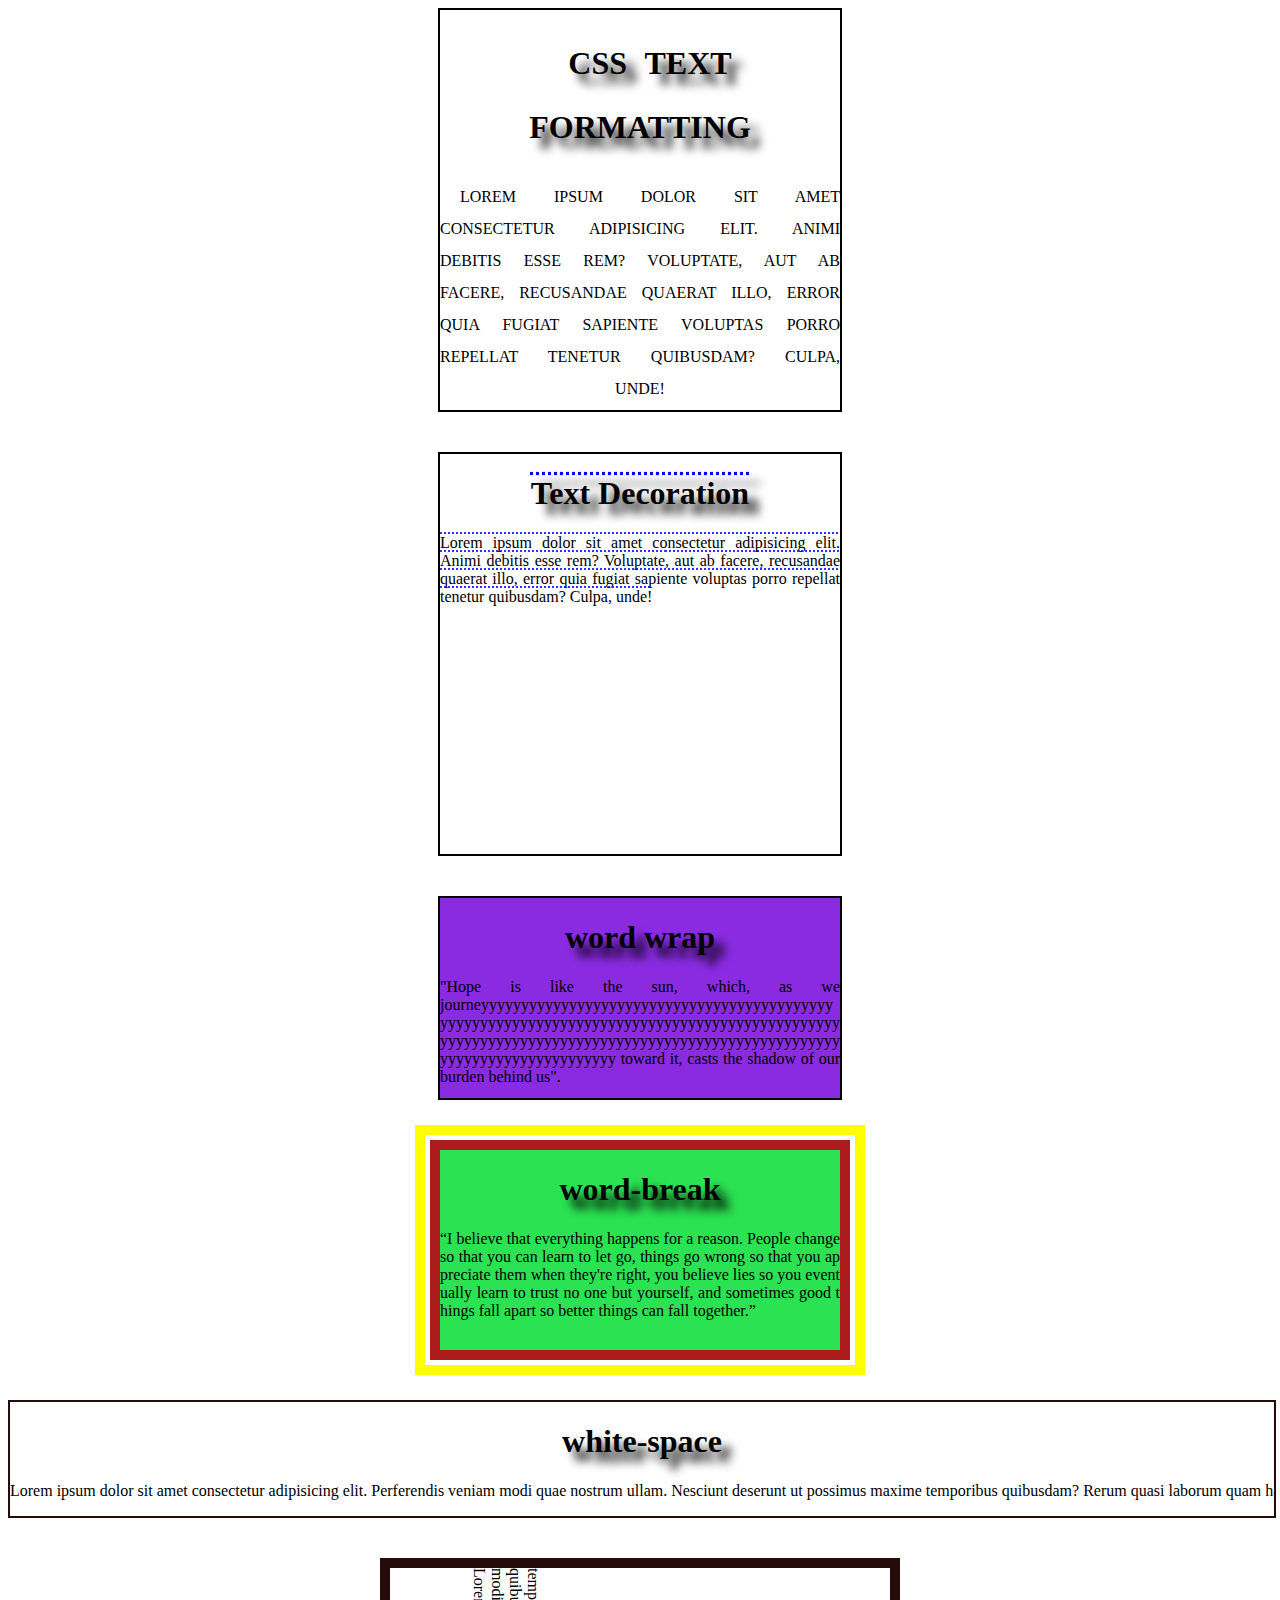
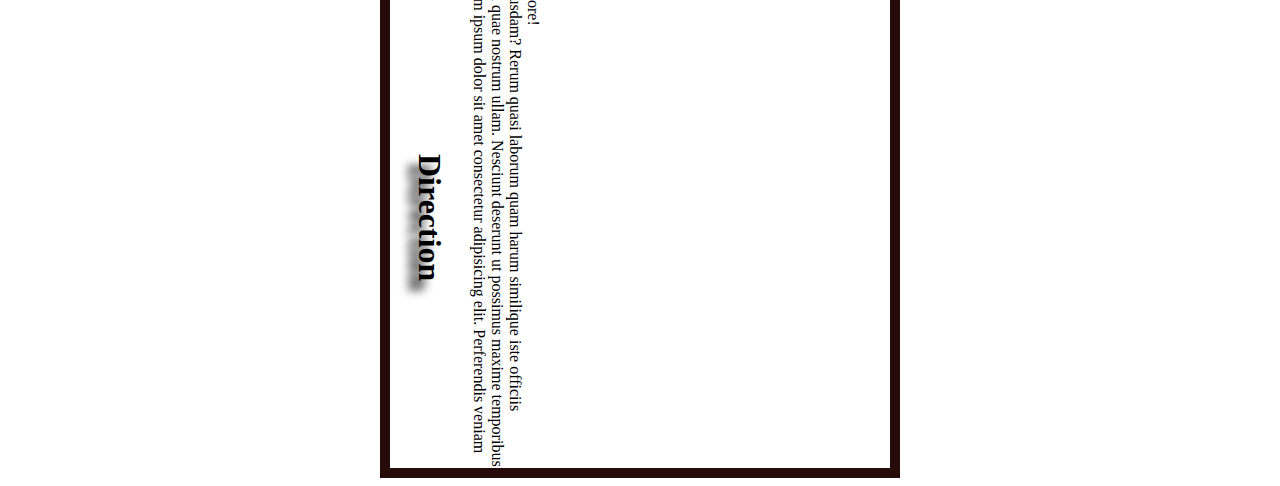
==== Farhat/cssclass5/index.html @ 0c907a8f "done" ====
<!DOCTYPE html>
<html lang="en">
<head>
    <meta charset="UTF-8">
    <meta name="viewport" content="width=device-width, initial-scale=1.0">
    <title>Document</title>
    <link rel="stylesheet" href="style.css">
</head>
<body>
    <div class="container">
    <h1 class="h1"> Css Text formatting</h1>
<p> Lorem ipsum dolor sit amet consectetur adipisicing elit. Animi debitis esse rem? Voluptate, aut ab facere, recusandae quaerat illo, error quia fugiat sapiente voluptas porro repellat tenetur quibusdam? Culpa, unde! </p>

</div>


<div class="decoration">
    <h1 class="h1"> Text Decoration</h1>
<p> Lorem ipsum dolor sit amet consectetur adipisicing elit. Animi debitis esse rem? <a href="" class="decoration1">Voluptate</a>, aut ab facere, recusandae quaerat illo, error quia fugiat sapiente voluptas porro repellat tenetur quibusdam? Culpa, unde! </p>

</div>
<div class="word-wrap">
    <h1 class="h1"> word wrap</h1>
<p> "Hope is like the sun, which, as we journeyyyyyyyyyyyyyyyyyyyyyyyyyyyyyyyyyyyyyyyyyyyyyyyyyyyyyyyyyyyyyyyyyyyyyyyyyyyyyyyyyyyyyyyyyyyyyyyyyyyyyyyyyyyyyyyyyyyyyyyyyyyyyyyyyyyyyyyyyyyyyyyyyyyyyyyyyyyyyyyyyyyyyy toward it, casts the shadow of our burden behind us".  </p>

</div>
<div class="word-break">
    <h1 class="h1">word-break </h1>
    <p>“I believe that everything happens for a reason. People change so that you can learn to let go, things go wrong so that you appreciate them when they're right, you believe lies so you eventually learn to trust no one but yourself, and sometimes good things fall apart so better things can fall together.”</p>
</div>
<div class="box">
    <h1 class="h1">white-space </h1>
    <p>Lorem ipsum dolor sit amet consectetur adipisicing elit. Perferendis veniam modi quae nostrum ullam. Nesciunt deserunt ut possimus maxime temporibus quibusdam? Rerum quasi laborum quam harum similique iste officiis tempore!</p>
</div>
<div class="direction">
    <h1 class="h1">Direction </h1>
    <p>Lorem ipsum dolor sit amet consectetur adipisicing elit. Perferendis veniam modi quae nostrum ullam. Nesciunt deserunt ut possimus maxime temporibus quibusdam? Rerum quasi laborum quam harum similique iste officiis tempore!</p>
</div>





</body>
</html>
---- Farhat/cssclass5/style.css ----
.h1{
text-align: center;
text-shadow: 10px 10px 10px  ;

}

.container{

    width: 400px;
    height: 400px;
    margin: auto ;
    border:2px solid black;
    text-align: justify;
    text-align-last: center;
    text-indent: 20px;
    text-transform: uppercase;
    word-spacing:10px ;
    line-height: 2;
}
.decoration{
    width: 400px;
    height: 400px;
    margin: auto;
    margin-top: 40px;
    border:2px solid black;
    text-align: justify;
    /* short-hand */
    text-decoration: overline blue dotted;


}


.decoration1{

    text-decoration: none;


    color: black;
}

.word-wrap{

    width: 400px;
    height: 200px;
    margin: auto;
    margin-top: 40px;
    border:2px solid black;
    text-align: justify;
    word-wrap: break-word;
    background-color: blueviolet;

}
.word-break{

    width: 400px;
    height: 200px;
    margin: auto;
    margin-top: 40px;
    border:10px solid rgb(173, 28, 28);
    outline: 10px solid yellow ;
    outline-offset: 5px;
    text-align: justify;
    word-break: break-all;
    background-color: rgb(43, 226, 83);

}
.box{

    width: 100%;
    white-space: nowrap;
    margin:auto;
    margin-top: 40px;
    border:2px solid rgb(39, 11, 11);
     overflow: hidden;
    text-overflow: ellipsis;
}
.direction{
    width: 500px;
    height: 500px;
    margin:auto;
    margin-top: 40px;
    border:10px solid rgb(39, 11, 11);
    writing-mode:vertical-lr ;


}
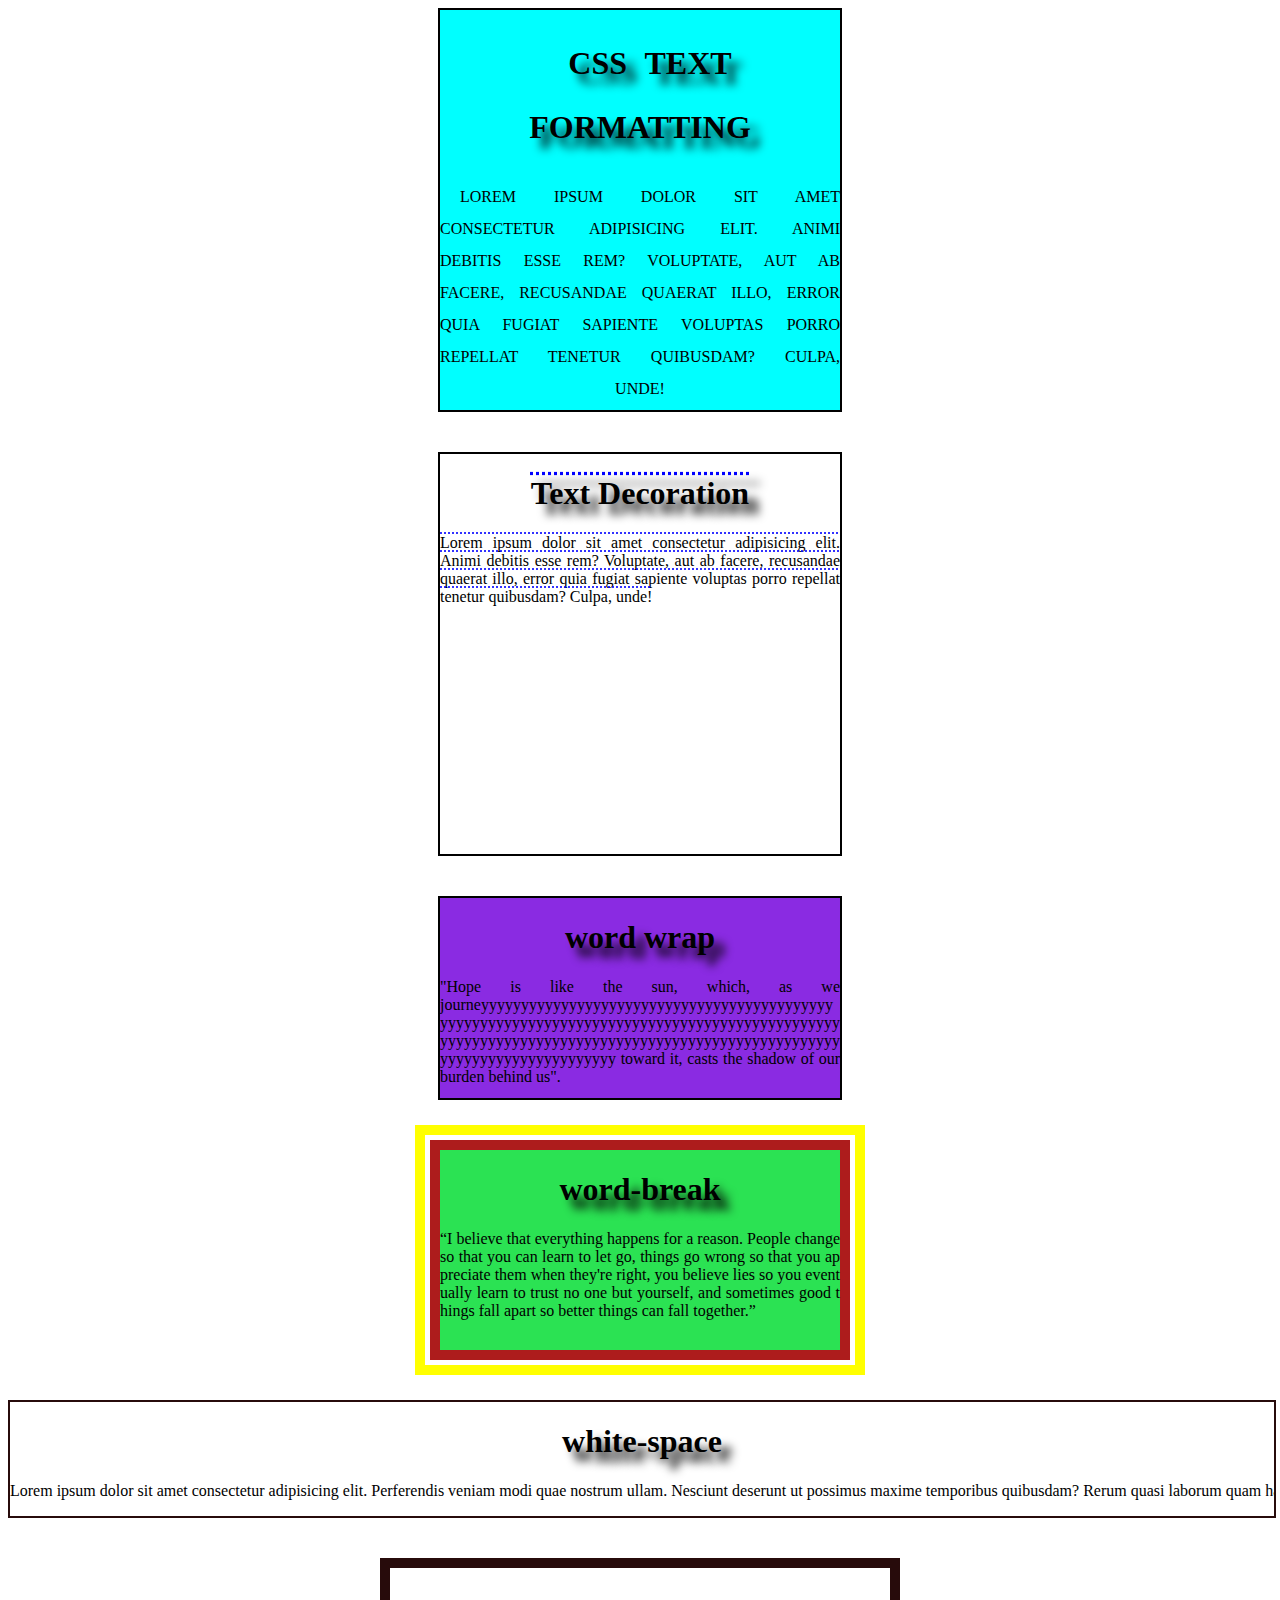
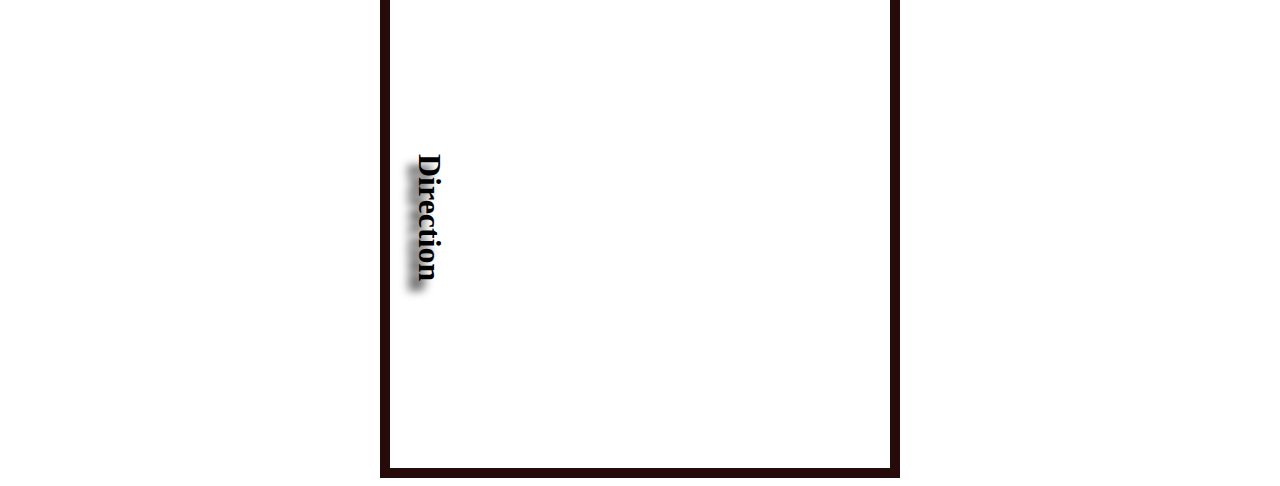
==== commit f7af1329: "done" ====
--- a/Farhat/cssclass5/index.html
+++ b/Farhat/cssclass5/index.html
@@ -34,7 +34,7 @@
 </div>
 <div class="direction">
     <h1 class="h1">Direction </h1>
-    <p>Lorem ipsum dolor sit amet consectetur adipisicing elit. Perferendis veniam modi quae nostrum ullam. Nesciunt deserunt ut possimus maxime temporibus quibusdam? Rerum quasi laborum quam harum similique iste officiis tempore!</p>
+    <p></p>
 </div>
 
 
--- a/Farhat/cssclass5/style.css
+++ b/Farhat/cssclass5/style.css
@@ -17,6 +17,7 @@
     text-transform: uppercase;
     word-spacing:10px ;
     line-height: 2;
+    background-color: aqua;
 }
 .decoration{
     width: 400px;
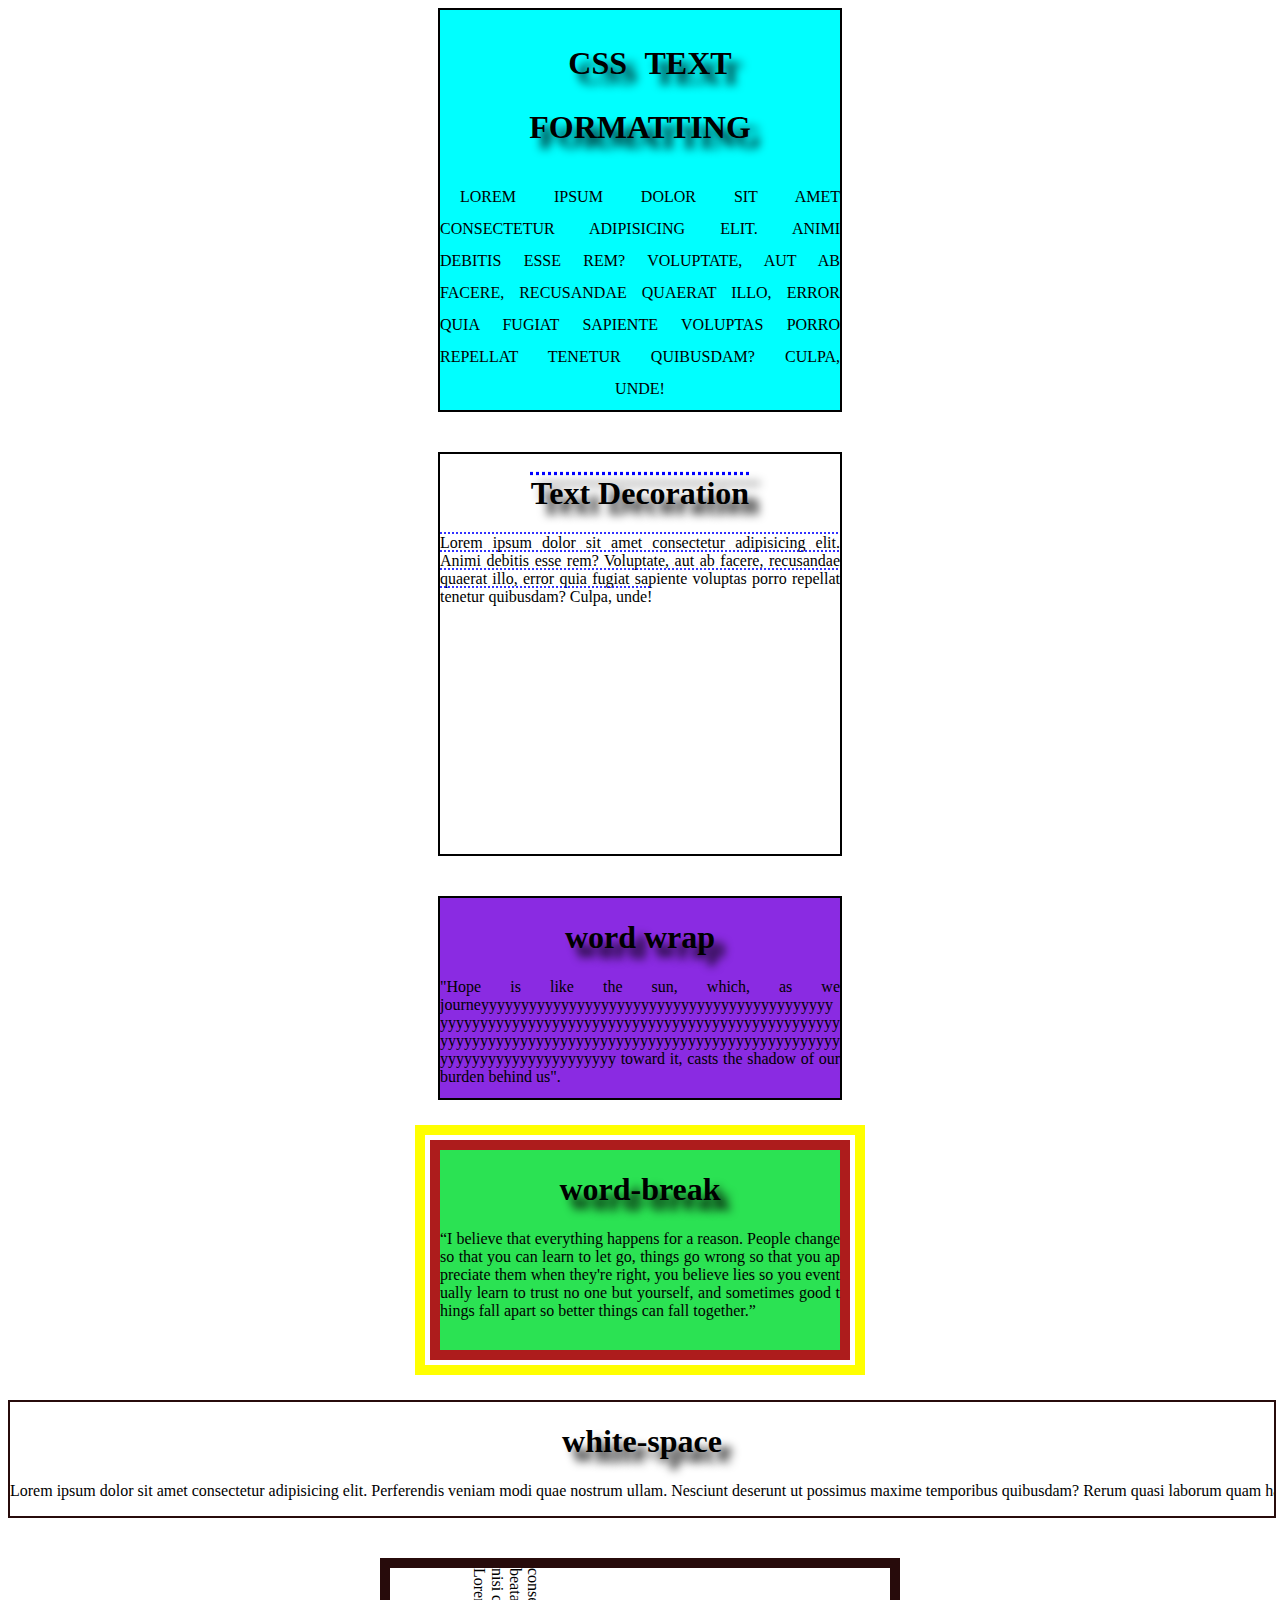
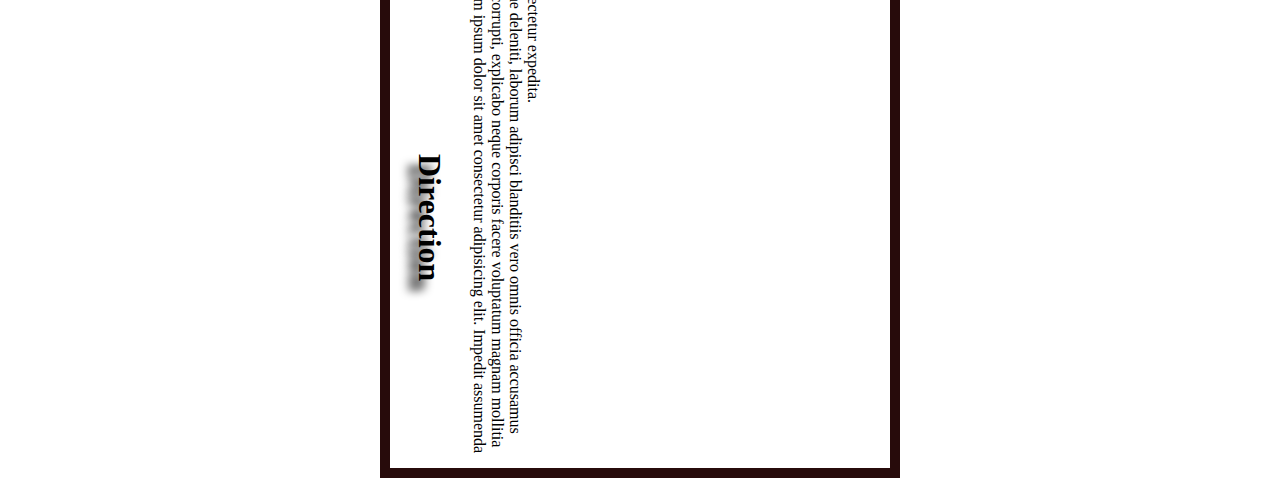
==== commit c8e39c82: "done" ====
--- a/Farhat/cssclass5/index.html
+++ b/Farhat/cssclass5/index.html
@@ -34,7 +34,7 @@
 </div>
 <div class="direction">
     <h1 class="h1">Direction </h1>
-    <p></p>
+    <p>Lorem ipsum dolor sit amet consectetur adipisicing elit. Impedit assumenda nisi corrupti, explicabo neque corporis facere voluptatum magnam mollitia beatae deleniti, laborum adipisci blanditiis vero omnis officia accusamus consectetur expedita.</p>
 </div>
 
 
